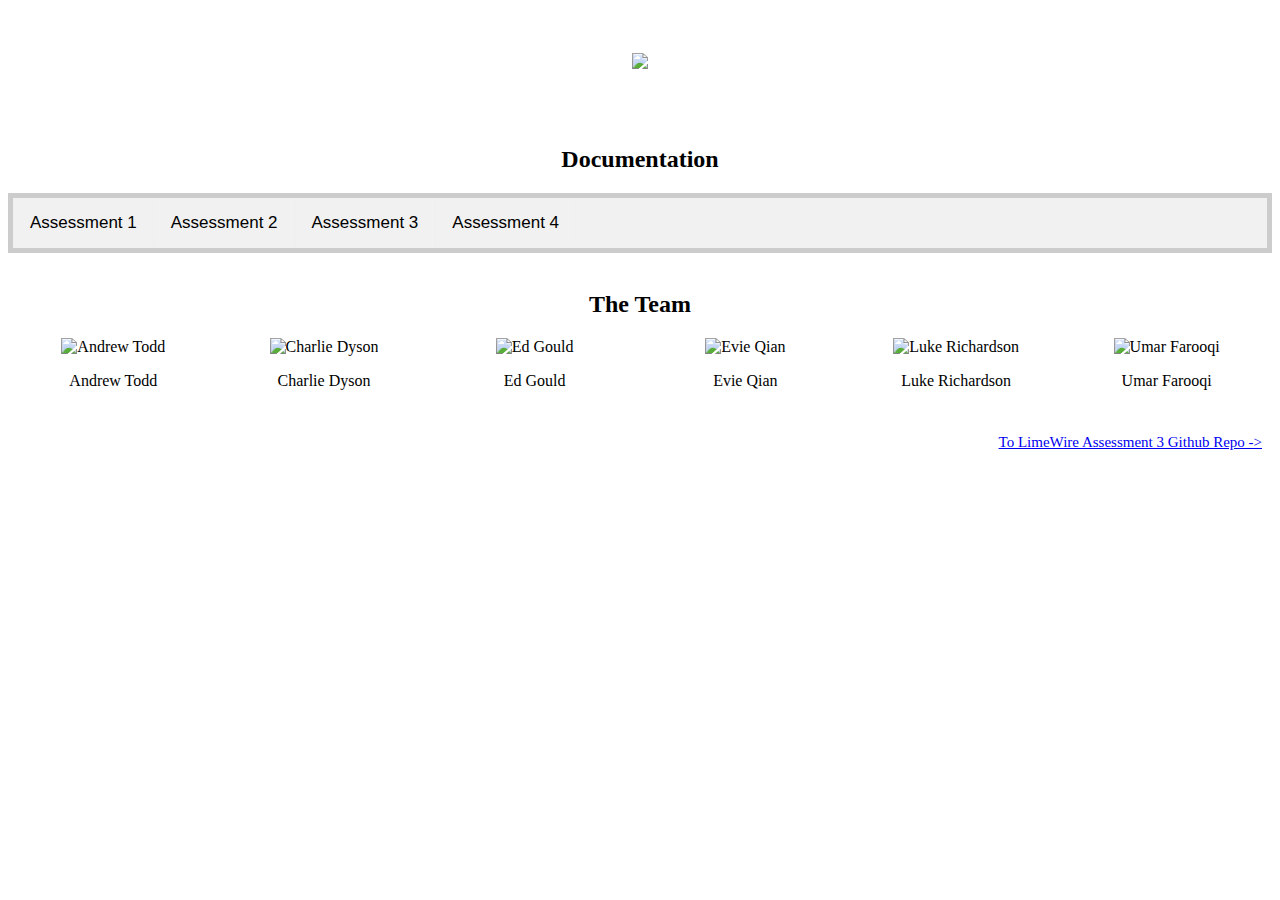
==== index.html @ 0f39951f "clustr maps" ====
<!DOCTYPE html>
<html>
<head>
	<title>LimeWire</title>
	
	<style>
	* {
		box-sizing: border-box;
	}
	
	body {
		font-family: Verdana;
		color: black;
		background-image: url("res/web-bg-light.jpg");
		background-size: 100% 100%;
		background-attachment: fixed;
	}
	
	/* Style of tab */
	.tab {
		overflow: hidden;
		border: 5px solid #ccc;
		background-color: #f1f1f1;
	}
	
	/* Style of buttons in tab */
	.tab button {
		background-color: inherit;
		float: left;
		border: 1px solid #f0f0f0;
		outline: none;
		cursor: pointer;
		padding: 14px 16px;
		transition: 0.3s;
		font-size: 17px;
		
	}
	
	/* Button activity when hovered over */
	.tab button:hover {
		background-color: #ddd;
	}

	/* Class for current active tab */
	.tab button.active {
		background-color: #ccc;
	}
	
	/* Style of tab content */
	.tabcontent {
		display: none;
		padding: 6px 12px;
		border-top: none;
		animation: fadeEffect 0.7s;
	}
	
	@keyframes fadeEffect {
		from {opacity: 0;}
		to {opacity: 1;}
	}
	
	.doc container {
		display: flex
		justify-content: center;
	}
	
	.flex-container {
		display: flex;
		justify-content: center;
	}
	
	.flex-container > div {
		margin: 100px
		padding: 30px;
		width: 100%;
	}

	h2 {
		font-family: Georgia;
		align: center;
	}
	
	h3 {
		font-family: Georgia;
		align: center;
	}
	
	h4 {
		font-family: Georgia;
		align: center;
	}
	
	header {
		padding: 30px;
		text-align: center;
		font-size: 35px;
		color: black;
	}

	mid { 
		float: middle;
		width: 100%;
		padding: 20px;
		text-align: center;
	}

	section:after {
		content: "";
		display: table;
		clear: both;
	}

	footer {
		padding: 10px;
		text-align: right;
		color: black;
		font-size: 15px;
	}

	@media (max-width: 600px) {
		member, member {
		width: 100%;
		height: auto;
		}
	}

	</style>
</head>

<body>
	<header>
		<img src="res/Full Logo Transparent.png">
	</header>
	
	<section>
		<mid>		
			<h2>Documentation</h2>
			
			<!-- Assessment Tabs -->
			<div class="tab">
				<button class="tablinks" onclick="openTab(event, 'assessment1')">Assessment 1</button>
				<button class="tablinks" onclick="openTab(event, 'assess2')">Assessment 2</button>
				<button class="tablinks" onclick="openTab(event, 'assess3')">Assessment 3</button>
				<button class="tablinks" onclick="openTab(event, 'assess4')">Assessment 4</button>
			</div>
			
			<!-- Assessment 1 Tab -->
			<div id="assessment1" class="tabcontent">
				<h3>Main Documents</h3>
				
				<div class="flex-container">
					<div>
						<a href="docs//assessment1/Req1.pdf" title="View the Requirements document as a PDF" target="_blank">
							<img src="res/file_icon.png" alt="Requirements" style="float:bottom;">
							<p>Requirements</p>
						</a>
					</div>
					
					<div>
						<a href="docs/assessment1/Arch1.pdf" title="View the Architecture document as a PDF" target="_blank">
							<img src="res/file_icon.png" alt="Architecture" style="float:bottom;">
							<p>Architecture</p>
						</a>
					</div>
					
					<div>
						<a href="docs/assessment1/Plan1.pdf" title="View the Method Selection & Planning document as a PDF" target="_blank">
							<img src="res/file_icon.png" alt="Method Selection & Planning" style="float:bottom;">
							<p>Method Selection & Planning</p>
						</a>
					</div>
					
					<div>
						<a href="docs/assessment1/Risk1.pdf" title="View the Risk Assessment & Mitigation document as a PDF" target="_blank">
							<img src="res/file_icon.png" alt="Risk Assessment & Mitigation" style="float:bottom;">
							<p>Risk Assessment & Mitigation</p>
						</a>
					</div>
				</div>
				
				<h3>Extra Documents</h3>
				<div class="flex-container">
					<div>
						<a href="docs/assessment1/Requirements Questionnaire.pdf" title="View the Requirements Questionnaire document as a PDF" target="_blank">
							<img src="res/file_icon2.png" alt="Requirements Questionnaire" style="float:bottom;">
							<p>Requirements Questionnaire</p>
						</a>
					</div>
					
					<div>
						<a href="docs/assessment1/UML Class Diagram 1.pdf" title="View the UML Class Diagram as a PDF" target="_blank">
							<img src="res/file_icon2.png" alt="UML Class Diagram" style="float:bottom;">
							<p>UML Class Diagram</p>
						</a>
					</div>
					
					<div>
						<a href="docs/assessment1/Gantt Chart 1.pdf" title="View the Gantt Chart as a PDF" target="_blank">
							<img src="res/file_icon2.png" alt="Gantt Chart" style="float:bottom;">
							<p>Gantt Chart</p>
						</a>
					</div>
				</div>	
			</div>
			
			<!-- Assessment 2 Tab -->
			<div id="assess2" class="tabcontent">
				<h3>Main Documents</h3>
				<div class="flex-container">
					<div>
						<a href="docs/assessment2/Arch2.pdf" title="View the Architecture Report as a PDF" target="_blank">
							<img src="res/file_icon.png" alt="Architecture Report" style="float:bottom;">
							<p>Architecture Report</p>
						</a>
					</div>
					
					<div>
						<a href="docs/assessment2/Impl2.pdf" title="View the Implementation Report as a PDF" target="_blank">
							<img src="res/file_icon.png" alt="Implementation Report" style="float:bottom;">
							<p>Implementation Report</p>
						</a>
					</div>

					<div>
						<a href="docs/assessment2/LimeWireGame.zip" title="Download the LimeWire game " target="_blank">
							<img src="res/jar_icon.png" alt="LimeWire Game" style="float:bottom;">
							<p>LimeWire Game</p>
						</a>
					</div>
					
					<div>
						<a href="docs/assessment2/Test2.pdf" title="View the Testing Report as a PDF" target="_blank">
							<img src="res/file_icon.png" alt="Testing Report" style="float:bottom;">
							<p>Testing Report</p>
						</a>
					</div>
					
					<div>
						<a href="docs/assessment2/Updates2.pdf" title="View the Assessment 1 Update Report as a PDF" target="_blank">
							<img src="res/file_icon.png" alt="Update Report" style="float:bottom;">
							<p>Assessment 1 Update Report</p>
						</a>
					</div>
				</div>
				
				<h3>Assessment 1 Updates</h3>
				<div class="flex-container">
					<div>
						<a href="docs/assessment2/Req2.pdf" title="View the updated Requirements document as a PDF" target="_blank">
							<img src="res/file_icon.png" alt="Requirements V2" style="float:bottom;">
							<p>Requirements V2</p>
						</a>
					</div>
				
					<div>
						<a href="docs/assessment2/Plan2.pdf" title="View the updated Method Selection & Planning document as a PDF" target="_blank">
							<img src="res/file_icon.png" alt="Method Selection & Planning V2" style="float:bottom;">
							<p>Method Selection & Planning V2</p>
						</a>
					</div>
					
					<div>
						<a href="docs/assessment2/Risk2.pdf" title="View the updated Risk Assessment & Mitigation document as a PDF" target="_blank">
							<img src="res/file_icon.png" alt="Risk Assessment & Mitigation V2" style="float:bottom;">
							<p>Risk Assessment & Mitigation V2</p>
						</a>
					</div>
				</div>
				
				<h3>Extra Documents</h3>
				<div class="flex-container">
					<div>
						<a href="docs/assessment2/LimeWireGameCode.zip" title="Download the LimeWire game source code" target="_blank">
							<img src="res/java_icon_t.png" alt="LimeWire Game Source" style="float:bottom;">
							<p>LimeWire Game Source Code</p>
						</a>
					</div>
					
					<div>
						<a href="docs/assessment2/BlackBoxTesting.pdf" title="View the Black Box Testing document as a PDF" target="_blank">
							<img src="res/file_icon2.png" alt="Black Box Testing" style="float:bottom;">
							<p>Black Box Testing Evidence</p>
						</a>
					</div>
					
					<div>
						<a href="docs/assessment2/WhiteBoxTesting.pdf" title="View the White Box Testing document as a PDF" target="_blank">
							<img src="res/file_icon2.png" alt="White Box Testing" style="float:bottom;">
							<p>White Box Testing Evidence</p>
						</a>
					</div>
					
					<div>
						<a href="docs/assessment2/unit_tests.zip" title="Download the unit tests as a ZIP file" target="_blank">
							<img src="res/file_icon2.png" alt="Unit Tests" style="float:bottom;">
							<p>Unit Test Scripts</p>
						</a>
					</div>
					
					<div>
						<a href="docs/assessment2/BugCorrection.pdf" title="View the Bug Correction document as a PDF" target="_blank">
							<img src="res/file_icon2.png" alt="Bug Correction" style="float:bottom;">
							<p>Bug Correction</p>
						</a>
					</div>
					
					<div>
						<a href="docs/assessment2/TraceabilityMatrix.pdf" title="View the Traceability Matrix document as a PDF" target="_blank">
							<img src="res/file_icon2.png" alt="Traceability Matrix" style="float:bottom;">
							<p>Traceability Matrix</p>
						</a>
					</div>
					
					<div>
						<a href="docs/assessment2/IntelliJ UML.pdf" title="View the UML Diagram as a PDF" target="_blank">
							<img src="res/file_icon2.png" alt="IntelliJ UML Diagram" style="float:bottom;">
							<p>IntelliJ UML Diagram</p>
						</a>
					</div>
					
					<div>
						<a href="docs/assessment2/User manual.pdf" title="View the User Manual as a PDF" target="_blank">
							<img src="res/file_icon2.png" alt="User Manual PDF" style="float:bottom;">
							<p>User Manual PDF</p>
						</a>
					</div>
					
					<div>
						<a href="docs/assessment2/User manual.docx" title="View the User Manual as a Word document" target="_blank">
							<img src="res/file_icon2.png" alt="User Manual DOCX" style="float:bottom;">
							<p>User Manual DOCX</p>
						</a>
					</div>
				</div>
			</div>
			
			<!-- Assessment 3 Tab -->
			<div id="assess3" class="tabcontent">
				<h3>Main Documents</h3>
				<div class="flex-container">
					<div>
						<a href="docs/assessment3/Change3.pdf" title="View the Change Report as a PDF" target="_blank">
							<img src="res/file_icon.png" alt="Change Report" style="float:bottom;">
							<p>Change Report</p>
						</a>
					</div>
					
					<div>
						<a href="docs/assessment3/Impl3.pdf" title="View the Implementation Report as a PDF" target="_blank">
							<img src="res/file_icon.png" alt="Implementation Report" style="float:bottom;">
							<p>Implementation Report</p>
						</a>
					</div>
					
					<div>
						<a href="docs/assessment3/Code3.zip" title="Download the LimeWire game source code as a ZIP" target="_blank">
							<img src="res/java_icon_t.png" alt="LimeWire Game Source Code" style="float:bottom;">
							<p>LimeWire Game Source Code</p>
						</a>
					</div>
					
					<div>
						<a href="docs/assessment3/York-Pirates_with_tests.zip" title="Download the LimeWire game source code with unit tests" target="_blank">
							<img src="res/java_icon_t.png" alt="LimeWire Game Source Code" style="float:bottom;">
							<p>LimeWire Game Source Code with unit tests</p>
						</a>
					</div>
				</div>
				
				<h3>Extra Documents</h3>
				<div class="flex-container">
					<div>
						<a href="docs/assessment3/BlackBox3.pdf" title="View the Black Box Testing Evidence as a PDF" target="_blank">
							<img src="res/file_icon2.png" alt="Black Box Test Evidence" style="float:bottom;">
							<p>Black Box Testing Evidence</p>
						</a>
					</div>
					
					<div>
						<a href="docs/assessment3/ChangeLog.pdf" title="View the Change Log as a PDF" target="_blank">
							<img src="res/file_icon2.png" alt="Change Log" style="float:bottom;">
							<p>Change Log</p>
						</a>
					</div>
					
					<div>
						<a href="docs/assessment3/FunctionalityUpdates.pdf" title="View the Functionalty Updates document as a PDF" target="_blank">
							<img src="res/file_icon2.png" alt="Functionality Updates" style="float:bottom">
							<p>Functionality Updates</p>
						</a>
					</div>
					
					<div>
						<a href="docs/assessment3/Jorvik Pirates.jar" title="Download the LimeWire game as a an executable JAR" target="_blank">
							<img src="res/jar_icon.png" alt="LimeWire Game" style="float:bottom">
							<p>LimeWire Game Executable</p>
						</a>
					</div>
					
					<div>
						<a href="docs/assessment3/ProjectRank.pdf" title="View the Project Rank document as a PDF" target="_blank">
							<img src="res/file_icon2.png" alt="Project Rank" style="float:bottom">
							<p>Project Rank</p>
						</a>
					</div>
					
					<div>
						<a href="docs/assessment3/Tests3.pdf" title="View the Testing Updates document as a PDF" target="_blank">
							<img src="res/file_icon2.png" alt="Testing Updates" style="float:bottom">
							<p>Testing Updates</p>
						</a>
					</div>
					
					<div>
						<a href="docs/assessment3/unit_tests3.zip" title="Download the Unit Test Source files as a ZIP" target="_blank">
							<img src="res/file_icon2.png" alt="Unit Tests" style="float:bottom">
							<p>Unit Tests</p>
						</a>
					</div>
					
					<div>
						<a href="docs/assessment3/UpdatedPlan3.pdf" title="View the Updated Planning document as a PDF" target="_blank">
							<img src="res/file_icon2.png" alt="Updated Planning" style="float:bottom">
							<p>Updated Planning</p>
						</a>
					</div>
					
					<div>
						<a href="docs/assessment3/UpdatedReq3.pdf" title="View the Updated Requirements document as a PDF" target="_blank">
							<img src="res/file_icon2.png" alt="Updated Requirements" style="float:bottom">
							<p>Updated Requirements</p>
						</a>
					</div>
					
					<div>
						<a href="docs/assessment3/UserManual.pdf" title="View the User Manual as a PDF" target="_blank">
							<img src="res/file_icon2.png" alt="User Manual PDF" style="float:bottom">
							<p>User Manual PDF</p>
						</a>
					</div>
					
					<div>
						<a href="docs/assessment3/UserManualEditable.docx" title="View the User Manual as a DOCX" target="_blank">
							<img src="res/file_icon2.png" alt="User Manual DOCX" style="float:bottom">
							<p>User Manual DOCX</p>
						</a>
					</div>
				</div>
			
				<div class="flex-container">
					<div>
						<a href="docs/assessment3/UMLYorkPirates.png" title="View the UML diagram for all classes as a PNG" target="_blank">
							<img src="res/file_icon2.png" alt="Full UML" style="float:bottom;">
							<p>Full UML Diagram</p>
						</a>
					</div>
				
					<div>
						<a href="docs/assessment3/UMLRelationship.png" title="View the Relational UML diagram as a PNG" target="_blank">
							<img src="res/file_icon2.png" alt="Relationship UML" style="float:bottom;">
							<p>Class Relations UML</p>
						</a>
					</div>
					
					<div>
						<a href="docs/assessment3/UMLBase.png" title="View the UML diagram for Base Classes as a PNG" target="_blank">
							<img src="res/file_icon2.png" alt="Base UML" style="float:bottom;">
							<p>Base Classes UML</p>
						</a>
					</div>
					
					<div>
						<a href="docs/assessment3/UMLCombat.png" title="View the UML diagram for Combat Classes as a PNG" target="_blank">
							<img src="res/file_icon2.png" alt="Combat UML" style="float:bottom;">
							<p>Combat Classes UML</p>
						</a>
					</div>
					
					<div>
						<a href="docs/assessment3/UMLMinigame.png" title="View the UML diagram for Mini-game Classes as a PNG" target="_blank">
							<img src="res/file_icon2.png" alt="Mini-game UML" style="float:bottom;">
							<p>Mini-game Classes UML</p>
						</a>
					</div>
					
					<div>
						<a href="docs/assessment3/UMLScreen.png" title="View the UML diagram for Screen Classes as a PNG" target="_blank">
							<img src="res/file_icon2.png" alt="Screen UML" style="float:bottom;">
							<p>Screen Classes UML</p>
						</a>
					</div>
				</div>
			</div>
			
			<div id="assess4" class="tabcontent">
				<p>Due 1st May 2019</p>
			</div>
		</mid>
		
		<mid>
			<h2>The Team</h2>
			
			<div class="flex-container">
				<div>
					<img src="https://avatars3.githubusercontent.com/u/44088108?s=460&v=4" alt="Andrew Todd" style="float:bottom;width:100px;height:100px;">
					<p>Andrew Todd</p>
				</div>
				
				<div>
					<img src="https://avatars1.githubusercontent.com/u/44088789?s=150&v=4" alt="Charlie Dyson" style="float:bottom;width:100px;height:100px;">
					<p>Charlie Dyson</p>
				</div>
				
				<div>
					<img src="https://avatars0.githubusercontent.com/u/44088095?s=460&v=4" alt="Ed Gould" style="float:bottom;width:100px;height:100px;">
					<p>Ed Gould</p>
				</div>
				
				<div>
					<img src="https://avatars3.githubusercontent.com/u/44088279?s=150&v=4" alt="Evie Qian" style="float:bottom;width:100px;height:100px;">
					<p>Evie Qian</p>
				</div>
				
				<div>
					<img src="https://avatars2.githubusercontent.com/u/44088540?s=150&v=4" alt="Luke Richardson" style="float:bottom;width:100px;height:100px;">
					<p>Luke Richardson</p>
				</div>
				
				<div>
					<img src="https://avatars3.githubusercontent.com/u/16337425?s=150&v=4" alt="Umar Farooqi" style="float:bottom;width:100px;height:100px;">
					<p>Umar Farooqi</p>
				</div>
			</div>
		</mid>
	</section>
	
	<footer>
		<!--<a href="https://github.com/Ed-Gould/LimeWire-SEPR" title="LimeWire GitHub Repository Assessment 1 & 2" target="_blank">To LimeWire Assessment 1 & 2 Github Repo -></a>-->
		<a href="https://github.com/Ed-Gould/limewire-a3" title="LimeWire GitHub Repository Assessment 3" target="_blank">To LimeWire Assessment 3 Github Repo -></a>
	</footer>
	
	<script>
	function openTab(evt, num) {
		var i, tabcontent, tablinks;
		
		// Get all elements with class="tabcontents" and hide them
		tabcontent = document.getElementsByClassName("tabcontent");
		for (i = 0; i < tabcontent.length; i++) {
			tabcontent[i].style.display = "none";
		}
		
		// Get all elements with class="tablinks" and remove the class "active"
		tablinks = document.getElementsByClassName("tablinks");
		for (i = 0; i < tablinks.length; i++) {
			tablinks[i].className = tablinks[i].className.replace(" active", "");
		}
		
		// Show current tab, and add an "active" class to button that opened the tab
		document.getElementById(num).style.display = "block";
		evt.currentTarget.className += " active";
	}
	</script>
	<script type="text/javascript" id="clustrmaps" src="//cdn.clustrmaps.com/map_v2.js?d=2nkJtKxAsg6Ygmq7HEmFijO-isNXtTHozLtTzLDFaDA&cl=ffffff&w=a"></script>
</body>
</html>
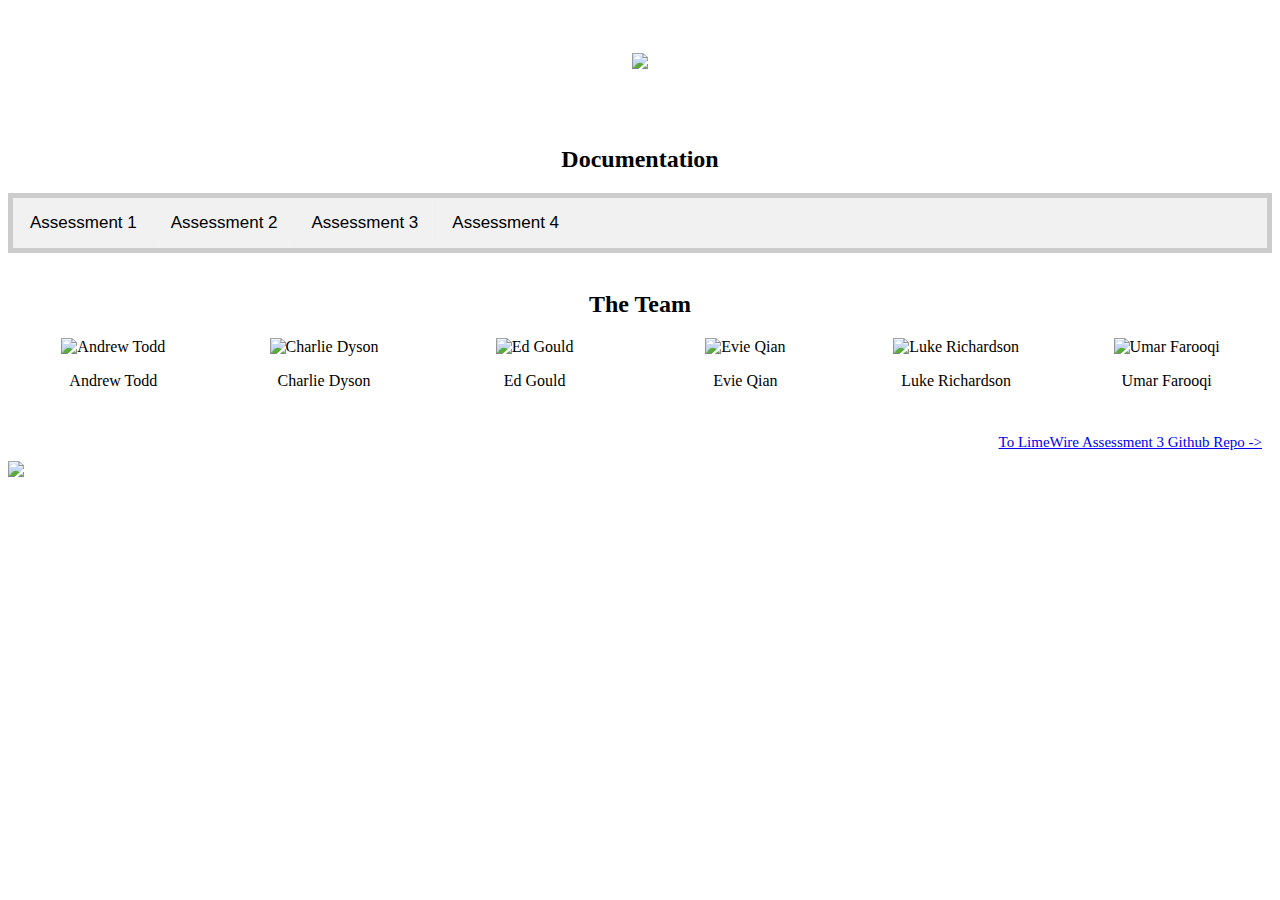
==== commit ce2fb2f2: "try different widget code" ====
--- a/index.html
+++ b/index.html
@@ -560,6 +560,7 @@
 		evt.currentTarget.className += " active";
 	}
 	</script>
-	<script type="text/javascript" id="clustrmaps" src="//cdn.clustrmaps.com/map_v2.js?d=2nkJtKxAsg6Ygmq7HEmFijO-isNXtTHozLtTzLDFaDA&cl=ffffff&w=a"></script>
+	<a href="https://clustrmaps.com/site/1aozz"  title="Visit tracker"><img src="//www.clustrmaps.com/map_v2.png?d=2nkJtKxAsg6Ygmq7HEmFijO-isNXtTHozLtTzLDFaDA&cl=ffffff" /></a>
+	<!--https://clustrmaps.com/site/1aozz for pageview stats-->
 </body>
 </html>
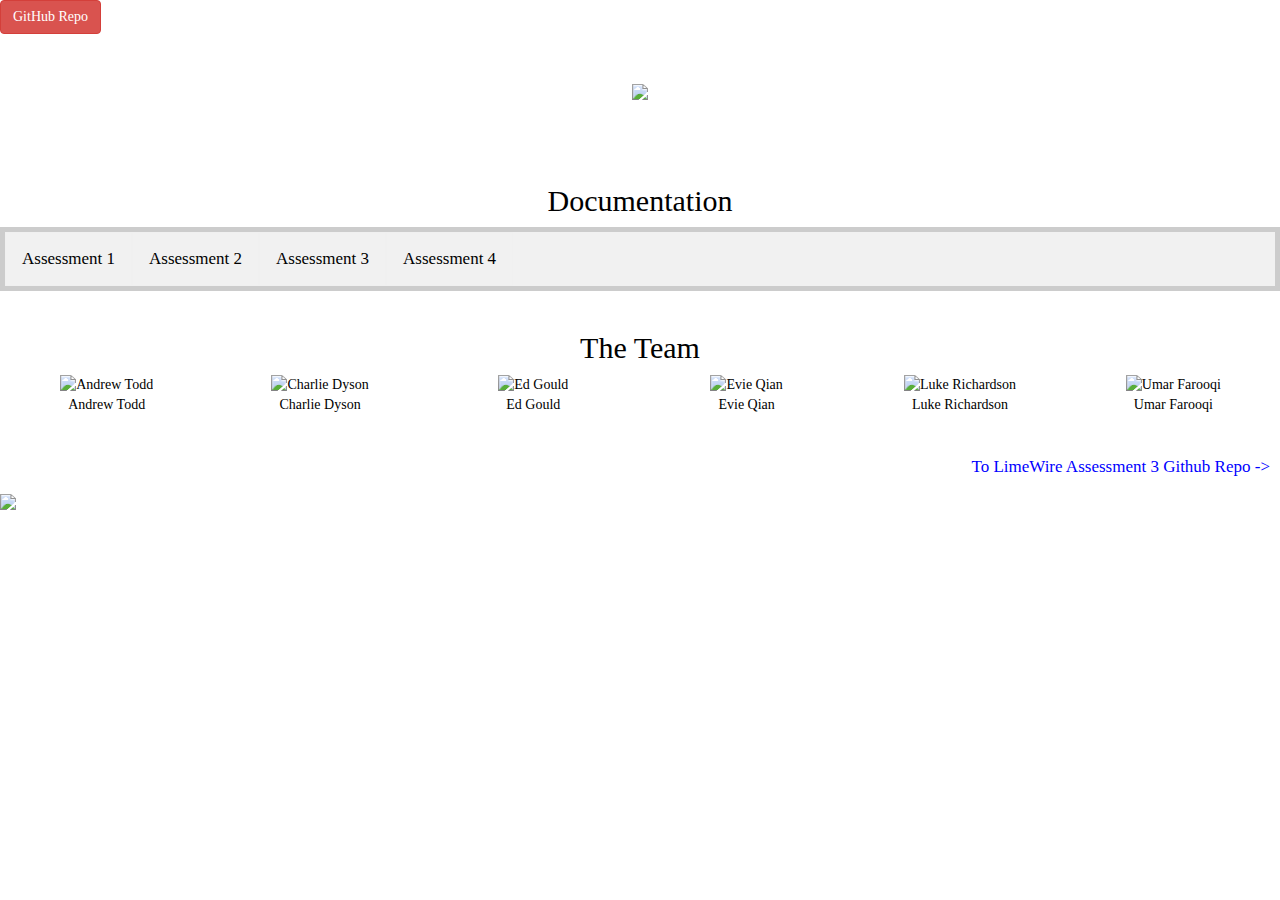
==== commit 32e5bfb7: "Add bootstrap button" ====
--- a/index.html
+++ b/index.html
@@ -2,132 +2,13 @@
 <html>
 <head>
 	<title>LimeWire</title>
-	
-	<style>
-	* {
-		box-sizing: border-box;
-	}
-	
-	body {
-		font-family: Verdana;
-		color: black;
-		background-image: url("res/web-bg-light.jpg");
-		background-size: 100% 100%;
-		background-attachment: fixed;
-	}
-	
-	/* Style of tab */
-	.tab {
-		overflow: hidden;
-		border: 5px solid #ccc;
-		background-color: #f1f1f1;
-	}
-	
-	/* Style of buttons in tab */
-	.tab button {
-		background-color: inherit;
-		float: left;
-		border: 1px solid #f0f0f0;
-		outline: none;
-		cursor: pointer;
-		padding: 14px 16px;
-		transition: 0.3s;
-		font-size: 17px;
-		
-	}
-	
-	/* Button activity when hovered over */
-	.tab button:hover {
-		background-color: #ddd;
-	}
-
-	/* Class for current active tab */
-	.tab button.active {
-		background-color: #ccc;
-	}
-	
-	/* Style of tab content */
-	.tabcontent {
-		display: none;
-		padding: 6px 12px;
-		border-top: none;
-		animation: fadeEffect 0.7s;
-	}
-	
-	@keyframes fadeEffect {
-		from {opacity: 0;}
-		to {opacity: 1;}
-	}
-	
-	.doc container {
-		display: flex
-		justify-content: center;
-	}
-	
-	.flex-container {
-		display: flex;
-		justify-content: center;
-	}
-	
-	.flex-container > div {
-		margin: 100px
-		padding: 30px;
-		width: 100%;
-	}
-
-	h2 {
-		font-family: Georgia;
-		align: center;
-	}
-	
-	h3 {
-		font-family: Georgia;
-		align: center;
-	}
-	
-	h4 {
-		font-family: Georgia;
-		align: center;
-	}
-	
-	header {
-		padding: 30px;
-		text-align: center;
-		font-size: 35px;
-		color: black;
-	}
-
-	mid { 
-		float: middle;
-		width: 100%;
-		padding: 20px;
-		text-align: center;
-	}
-
-	section:after {
-		content: "";
-		display: table;
-		clear: both;
-	}
-
-	footer {
-		padding: 10px;
-		text-align: right;
-		color: black;
-		font-size: 15px;
-	}
-
-	@media (max-width: 600px) {
-		member, member {
-		width: 100%;
-		height: auto;
-		}
-	}
-
-	</style>
+	<link rel="stylesheet" href="https://maxcdn.bootstrapcdn.com/bootstrap/3.4.0/css/bootstrap.min.css">
+	<link rel="stylesheet" href="styles.css">
 </head>
 
 <body>
+	<a href="https://github.com/Ed-Gould/limewireA4"><button id="gitRepo" type="button" class="btn btn-danger">GitHub Repo</button></a>
+	
 	<header>
 		<img src="res/Full Logo Transparent.png">
 	</header>
--- a/styles.css
+++ b/styles.css
@@ -0,0 +1,141 @@
+* {
+		box-sizing: border-box;
+	}
+	
+	body {
+		font-family: Verdana;
+		color: black;
+		background-image: url("res/web-bg-light.jpg");
+		background-size: 100% 100%;
+		background-attachment: fixed;
+	}
+	
+	/* Style of tab */
+	.tab {
+		overflow: hidden;
+		border: 5px solid #ccc;
+		background-color: #f1f1f1;
+	}
+	
+	/* Style of buttons in tab */
+	.tab button {
+		background-color: inherit;
+		float: left;
+		border: 1px solid #f0f0f0;
+		outline: none;
+		cursor: pointer;
+		padding: 14px 16px;
+		transition: 0.3s;
+		font-size: 17px;
+		
+	}
+	
+	/* Button activity when hovered over */
+	.tab button:hover {
+		background-color: #ddd;
+	}
+
+	/* Class for current active tab */
+	.tab button.active {
+		background-color: #ccc;
+	}
+	
+	/* Style of tab content */
+	.tabcontent {
+		display: none;
+		padding: 6px 12px;
+		border-top: none;
+		animation: fadeEffect 0.7s;
+	}
+	
+	@keyframes fadeEffect {
+		from {opacity: 0;}
+		to {opacity: 1;}
+	}
+	
+	.doc container {
+		display: flex
+		justify-content: center;
+	}
+	
+	.flex-container {
+		display: flex;
+		justify-content: center;
+	}
+	
+	.flex-container > div {
+		margin: 100px
+		padding: 30px;
+		width: 100%;
+	}
+
+	h2 {
+		font-family: Georgia;
+		align: center;
+	}
+	
+	h3 {
+		font-family: Georgia;
+		align: center;
+	}
+	
+	h4 {
+		font-family: Georgia;
+		align: center;
+	}
+	
+	header {
+		padding: 30px;
+		text-align: center;
+		font-size: 35px;
+		color: black;
+	}
+
+	mid { 
+		float: middle;
+		width: 100%;
+		padding: 20px;
+		text-align: center;
+	}
+
+	section:after {
+		content: "";
+		display: table;
+		clear: both;
+	}
+
+	footer {
+		padding: 10px;
+		text-align: right;
+		color: black;
+		font-size: 15px;
+	}
+	
+	a {
+		font-size: 17px;
+	}
+	
+	/* unvisited link */
+	a:link {
+		color: blue;
+	}
+	
+	a:visited {
+		color: purple;
+	}
+	
+	a:hover {
+		color: dark blue;
+	}
+	
+	/* link that is selected */
+	a:active {
+		color: green;
+	}
+
+	@media (max-width: 600px) {
+		member, member {
+		width: 100%;
+		height: auto;
+		}
+	}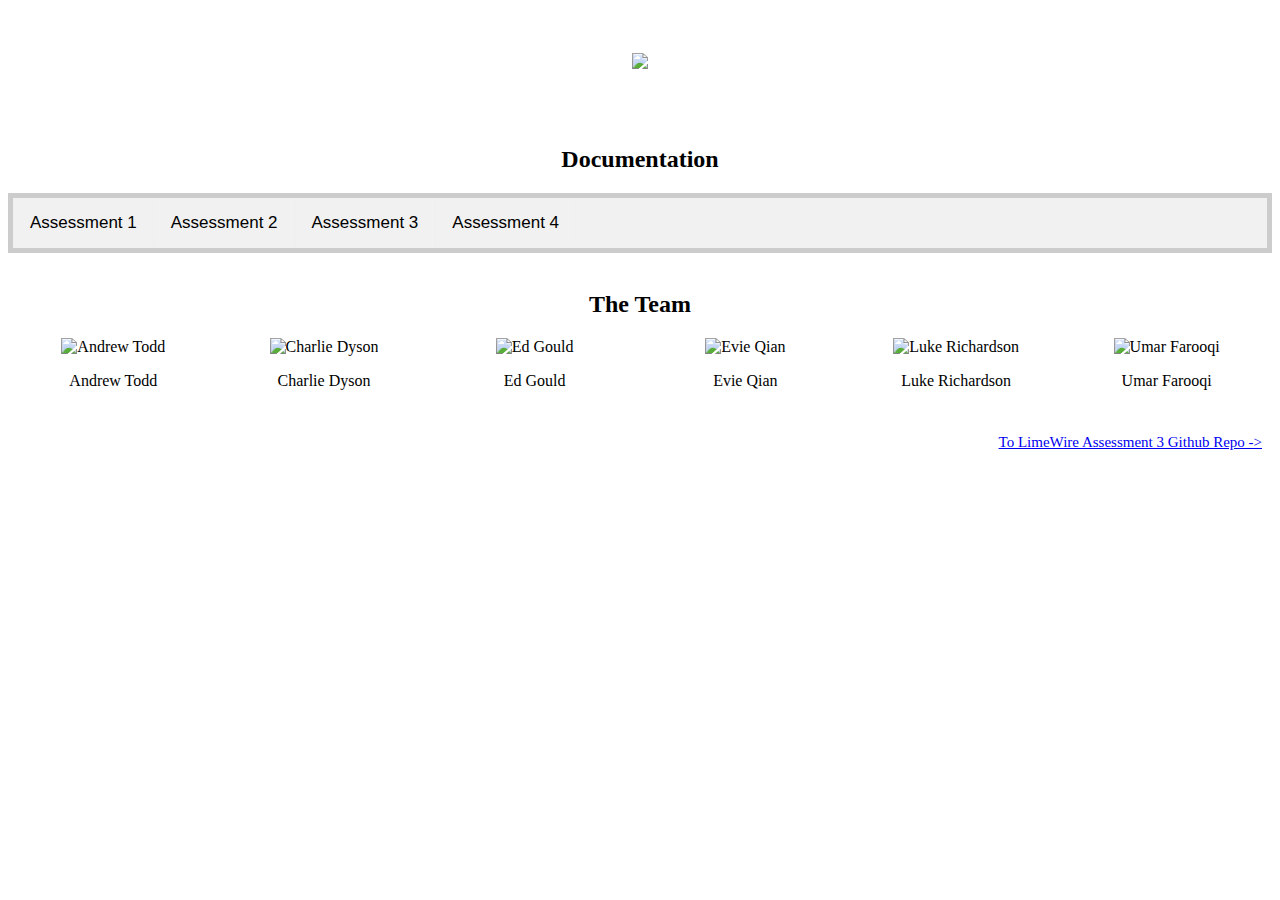
==== commit d69f371b: "Final Upload hopefully" ====
--- a/index.html
+++ b/index.html
@@ -2,13 +2,132 @@
 <html>
 <head>
 	<title>LimeWire</title>
-	<link rel="stylesheet" href="https://maxcdn.bootstrapcdn.com/bootstrap/3.4.0/css/bootstrap.min.css">
-	<link rel="stylesheet" href="styles.css">
+	
+	<style>
+	* {
+		box-sizing: border-box;
+	}
+	
+	body {
+		font-family: Verdana;
+		color: black;
+		background-image: url("res/web-bg-light.jpg");
+		background-size: 100% 100%;
+		background-attachment: fixed;
+	}
+	
+	/* Style of tab */
+	.tab {
+		overflow: hidden;
+		border: 5px solid #ccc;
+		background-color: #f1f1f1;
+	}
+	
+	/* Style of buttons in tab */
+	.tab button {
+		background-color: inherit;
+		float: left;
+		border: 1px solid #f0f0f0;
+		outline: none;
+		cursor: pointer;
+		padding: 14px 16px;
+		transition: 0.3s;
+		font-size: 17px;
+		
+	}
+	
+	/* Button activity when hovered over */
+	.tab button:hover {
+		background-color: #ddd;
+	}
+
+	/* Class for current active tab */
+	.tab button.active {
+		background-color: #ccc;
+	}
+	
+	/* Style of tab content */
+	.tabcontent {
+		display: none;
+		padding: 6px 12px;
+		border-top: none;
+		animation: fadeEffect 0.7s;
+	}
+	
+	@keyframes fadeEffect {
+		from {opacity: 0;}
+		to {opacity: 1;}
+	}
+	
+	.doc container {
+		display: flex
+		justify-content: center;
+	}
+	
+	.flex-container {
+		display: flex;
+		justify-content: center;
+	}
+	
+	.flex-container > div {
+		margin: 100px
+		padding: 30px;
+		width: 100%;
+	}
+
+	h2 {
+		font-family: Georgia;
+		align: center;
+	}
+	
+	h3 {
+		font-family: Georgia;
+		align: center;
+	}
+	
+	h4 {
+		font-family: Georgia;
+		align: center;
+	}
+	
+	header {
+		padding: 30px;
+		text-align: center;
+		font-size: 35px;
+		color: black;
+	}
+
+	mid { 
+		float: middle;
+		width: 100%;
+		padding: 20px;
+		text-align: center;
+	}
+
+	section:after {
+		content: "";
+		display: table;
+		clear: both;
+	}
+
+	footer {
+		padding: 10px;
+		text-align: right;
+		color: black;
+		font-size: 15px;
+	}
+
+	@media (max-width: 600px) {
+		member, member {
+		width: 100%;
+		height: auto;
+		}
+	}
+
+	</style>
 </head>
 
 <body>
-	<a href="https://github.com/Ed-Gould/limewireA4"><button id="gitRepo" type="button" class="btn btn-danger">GitHub Repo</button></a>
-	
 	<header>
 		<img src="res/Full Logo Transparent.png">
 	</header>
@@ -372,9 +491,112 @@
 					</div>
 				</div>
 			</div>
-			
+
+			<!-- Assessment 4 Tab -->
 			<div id="assess4" class="tabcontent">
-				<p>Due 1st May 2019</p>
+				<h3>Main Documents</h3>
+				<div class="flex-container">
+					<div>
+						<a href="docs/assessment4/ET4.pdf" title="View the Evaluation and Testing Report as a PDF" target="_blank">
+							<img src="res/file_icon.png" alt="ET4" style="float:bottom;">
+							<p>Evaluation and Testing Report</p>
+						</a>
+					</div>
+
+					<div>
+						<a href="docs/assessment4/Impl4.pdf" title="View the Implementation Report as a PDF" target="_blank">
+							<img src="res/file_icon.png" alt="Impl4" style="float:bottom;">
+							<p>Implementation Report</p>
+						</a>
+					</div>
+
+					<div>
+						<a href="docs/assessment4/Jorvik-Pirates.zip" title="Download the game source as a ZIP" target="_blank">
+							<img src="res/java_icon_t.png" alt="SourceCode" style="float:bottom;">
+							<p>LimeWire Game Source Code</p>
+						</a>
+					</div>
+
+					<div>
+						<a href="docs/assessment4/Review4.pdf" title="View the Project Review Report as a PDF" target="_blank">
+							<img src="res/file_icon.png" alt="Review4" style="float:bottom;">
+							<p>Project Review Report</p>
+						</a>
+					</div>
+				</div>
+
+				<h3>Extra Documents</h3>
+				<div class="flex-container">
+					<div>
+						<a href="docs/assessment4/BlackBox4.pdf" title="View the Black Box Tests as a PDF" target="_blank">
+							<img src="res/file_icon2.png" alt="BlackBox4" style="float:bottom;">
+							<p>Black Box Tests</p>
+						</a>
+					</div>
+
+					<div>
+						<a href="docs/assessment4/ChangeLog4.pdf" title="View the Change Log as a PDF" target="_blank">
+							<img src="res/file_icon2.png" alt="ChangeLog4" style="float:bottom;">
+							<p>Change Log</p>
+						</a>
+					</div>
+
+					<div>
+						<a href="docs/assessment4/LimeWireGame.jar" title="Download the LimeWire Game as a JAR" target="_blank">
+							<img src="res/jar_icon.png" alt="LimeWireGame" style="float:bottom;">
+							<p>LimeWire Game JAR</p>
+						</a>
+					</div>
+
+					<div>
+						<a href="docs/assessment4/Questionnaire.pdf" title="View the Questionnaire as a PDF" target="_blank">
+							<img src="res/file_icon2.png" alt="Questionnaire" style="float:bottom;">
+							<p>Final Game Questionnaire</p>
+						</a>
+					</div>
+
+					<div>
+						<a href="docs/assessment4/QuestionnaireResults.pdf.pdf" title="View the Questionnaire Results as a PDF" target="_blank">
+							<img src="res/file_icon2.png" alt="QuestRes" style="float:bottom;">
+							<p>Questionnaire Results</p>
+						</a>
+					</div>
+
+					<div>
+						<a href="docs/assessment4/UnitTestScripts.zip" title="Download the Unit Test scripts as a ZIP" target="_blank">
+							<img src="res/file_icon2.png" alt="testScripts" style="float:bottom;">
+							<p>Unit Test Scripts</p>
+						</a>
+					</div>
+
+					<div>
+						<a href="docs/assessment4/UnitTestTable.pdf" title="View the Unit Test Table as a PDF" target="_blank">
+							<img src="res/file_icon2.png" alt="testTable" style="float:bottom;">
+							<p>Unit Test Results Table</p>
+						</a>
+					</div>
+
+					<div>
+						<a href="docs/assessment4/UpdatedReq4.pdf" title="View the Updated Requirements as a PDF" target="_blank">
+							<img src="res/file_icon2.png" alt="UpdatedReq4" style="float:bottom;">
+							<p>Updated Requirements</p>
+						</a>
+					</div>
+
+					<div>
+						<a href="docs/assessment4/YP_Manual.pdf" title="View the User Manual as a PDF" target="_blank">
+							<img src="res/file_icon2.png" alt="manualPDF" style="float:bottom;">
+							<p>User Manual PDF</p>
+						</a>
+					</div>
+
+					<div>
+						<a href="docs/assessment4/YP_Manual_Editable.docx" title="View the User Manual as a DOCX" target="_blank">
+							<img src="res/file_icon2.png" alt="manualDOCX" style="float:bottom;">
+							<p>User Manual PDF</p>
+						</a>
+					</div>
+				</div>
 			</div>
 		</mid>
 		
@@ -441,7 +663,7 @@
 		evt.currentTarget.className += " active";
 	}
 	</script>
-	<a href="https://clustrmaps.com/site/1aozz"  title="Visit tracker"><img src="//www.clustrmaps.com/map_v2.png?d=2nkJtKxAsg6Ygmq7HEmFijO-isNXtTHozLtTzLDFaDA&cl=ffffff" /></a>
+	<script type="text/javascript" id="clustrmaps" src="//cdn.clustrmaps.com/map_v2.js?d=2nkJtKxAsg6Ygmq7HEmFijO-isNXtTHozLtTzLDFaDA&cl=ffffff&w=a"></script>
 	<!--https://clustrmaps.com/site/1aozz for pageview stats-->
 </body>
 </html>
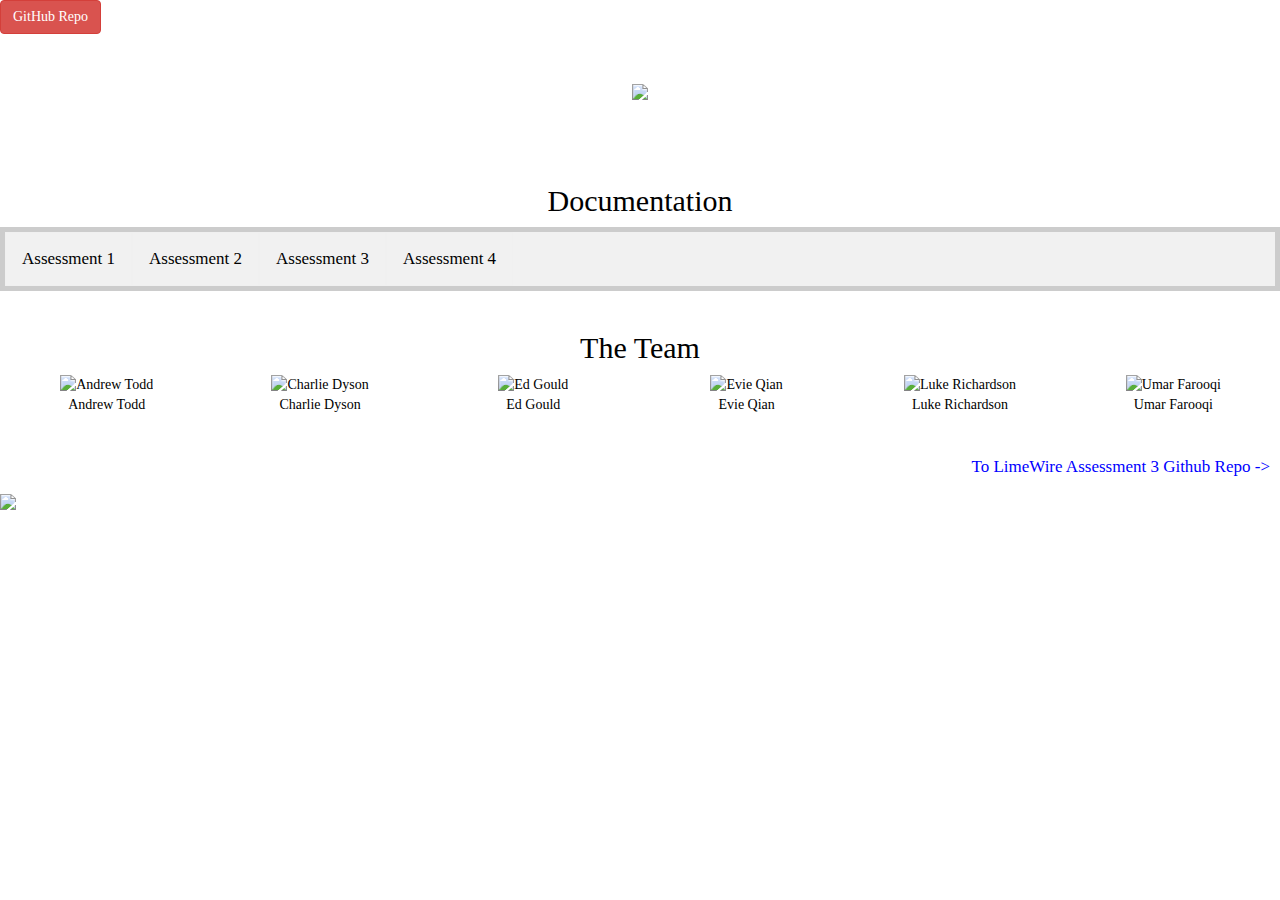
==== commit eb51482e: "Merge branch 'gh-pages' of https://github.com/Skoomar/LimeWire-SEPR into gh-pages" ====
--- a/index.html
+++ b/index.html
@@ -2,132 +2,13 @@
 <html>
 <head>
 	<title>LimeWire</title>
+	<link rel="stylesheet" href="https://maxcdn.bootstrapcdn.com/bootstrap/3.4.0/css/bootstrap.min.css">
+	<link rel="stylesheet" href="styles.css">
+</head>
+
+<body>
+	<a href="https://github.com/Ed-Gould/limewireA4"><button id="gitRepo" type="button" class="btn btn-danger">GitHub Repo</button></a>
 	
-	<style>
-	* {
-		box-sizing: border-box;
-	}
-	
-	body {
-		font-family: Verdana;
-		color: black;
-		background-image: url("res/web-bg-light.jpg");
-		background-size: 100% 100%;
-		background-attachment: fixed;
-	}
-	
-	/* Style of tab */
-	.tab {
-		overflow: hidden;
-		border: 5px solid #ccc;
-		background-color: #f1f1f1;
-	}
-	
-	/* Style of buttons in tab */
-	.tab button {
-		background-color: inherit;
-		float: left;
-		border: 1px solid #f0f0f0;
-		outline: none;
-		cursor: pointer;
-		padding: 14px 16px;
-		transition: 0.3s;
-		font-size: 17px;
-		
-	}
-	
-	/* Button activity when hovered over */
-	.tab button:hover {
-		background-color: #ddd;
-	}
-
-	/* Class for current active tab */
-	.tab button.active {
-		background-color: #ccc;
-	}
-	
-	/* Style of tab content */
-	.tabcontent {
-		display: none;
-		padding: 6px 12px;
-		border-top: none;
-		animation: fadeEffect 0.7s;
-	}
-	
-	@keyframes fadeEffect {
-		from {opacity: 0;}
-		to {opacity: 1;}
-	}
-	
-	.doc container {
-		display: flex
-		justify-content: center;
-	}
-	
-	.flex-container {
-		display: flex;
-		justify-content: center;
-	}
-	
-	.flex-container > div {
-		margin: 100px
-		padding: 30px;
-		width: 100%;
-	}
-
-	h2 {
-		font-family: Georgia;
-		align: center;
-	}
-	
-	h3 {
-		font-family: Georgia;
-		align: center;
-	}
-	
-	h4 {
-		font-family: Georgia;
-		align: center;
-	}
-	
-	header {
-		padding: 30px;
-		text-align: center;
-		font-size: 35px;
-		color: black;
-	}
-
-	mid { 
-		float: middle;
-		width: 100%;
-		padding: 20px;
-		text-align: center;
-	}
-
-	section:after {
-		content: "";
-		display: table;
-		clear: both;
-	}
-
-	footer {
-		padding: 10px;
-		text-align: right;
-		color: black;
-		font-size: 15px;
-	}
-
-	@media (max-width: 600px) {
-		member, member {
-		width: 100%;
-		height: auto;
-		}
-	}
-
-	</style>
-</head>
-
-<body>
 	<header>
 		<img src="res/Full Logo Transparent.png">
 	</header>
@@ -663,7 +544,7 @@
 		evt.currentTarget.className += " active";
 	}
 	</script>
-	<script type="text/javascript" id="clustrmaps" src="//cdn.clustrmaps.com/map_v2.js?d=2nkJtKxAsg6Ygmq7HEmFijO-isNXtTHozLtTzLDFaDA&cl=ffffff&w=a"></script>
+	<a href="https://clustrmaps.com/site/1aozz"  title="Visit tracker"><img src="//www.clustrmaps.com/map_v2.png?d=2nkJtKxAsg6Ygmq7HEmFijO-isNXtTHozLtTzLDFaDA&cl=ffffff" /></a>
 	<!--https://clustrmaps.com/site/1aozz for pageview stats-->
 </body>
 </html>
--- a/styles.css
+++ b/styles.css
@@ -0,0 +1,141 @@
+* {
+		box-sizing: border-box;
+	}
+	
+	body {
+		font-family: Verdana;
+		color: black;
+		background-image: url("res/web-bg-light.jpg");
+		background-size: 100% 100%;
+		background-attachment: fixed;
+	}
+	
+	/* Style of tab */
+	.tab {
+		overflow: hidden;
+		border: 5px solid #ccc;
+		background-color: #f1f1f1;
+	}
+	
+	/* Style of buttons in tab */
+	.tab button {
+		background-color: inherit;
+		float: left;
+		border: 1px solid #f0f0f0;
+		outline: none;
+		cursor: pointer;
+		padding: 14px 16px;
+		transition: 0.3s;
+		font-size: 17px;
+		
+	}
+	
+	/* Button activity when hovered over */
+	.tab button:hover {
+		background-color: #ddd;
+	}
+
+	/* Class for current active tab */
+	.tab button.active {
+		background-color: #ccc;
+	}
+	
+	/* Style of tab content */
+	.tabcontent {
+		display: none;
+		padding: 6px 12px;
+		border-top: none;
+		animation: fadeEffect 0.7s;
+	}
+	
+	@keyframes fadeEffect {
+		from {opacity: 0;}
+		to {opacity: 1;}
+	}
+	
+	.doc container {
+		display: flex
+		justify-content: center;
+	}
+	
+	.flex-container {
+		display: flex;
+		justify-content: center;
+	}
+	
+	.flex-container > div {
+		margin: 100px
+		padding: 30px;
+		width: 100%;
+	}
+
+	h2 {
+		font-family: Georgia;
+		align: center;
+	}
+	
+	h3 {
+		font-family: Georgia;
+		align: center;
+	}
+	
+	h4 {
+		font-family: Georgia;
+		align: center;
+	}
+	
+	header {
+		padding: 30px;
+		text-align: center;
+		font-size: 35px;
+		color: black;
+	}
+
+	mid { 
+		float: middle;
+		width: 100%;
+		padding: 20px;
+		text-align: center;
+	}
+
+	section:after {
+		content: "";
+		display: table;
+		clear: both;
+	}
+
+	footer {
+		padding: 10px;
+		text-align: right;
+		color: black;
+		font-size: 15px;
+	}
+	
+	a {
+		font-size: 17px;
+	}
+	
+	/* unvisited link */
+	a:link {
+		color: blue;
+	}
+	
+	a:visited {
+		color: purple;
+	}
+	
+	a:hover {
+		color: dark blue;
+	}
+	
+	/* link that is selected */
+	a:active {
+		color: green;
+	}
+
+	@media (max-width: 600px) {
+		member, member {
+		width: 100%;
+		height: auto;
+		}
+	}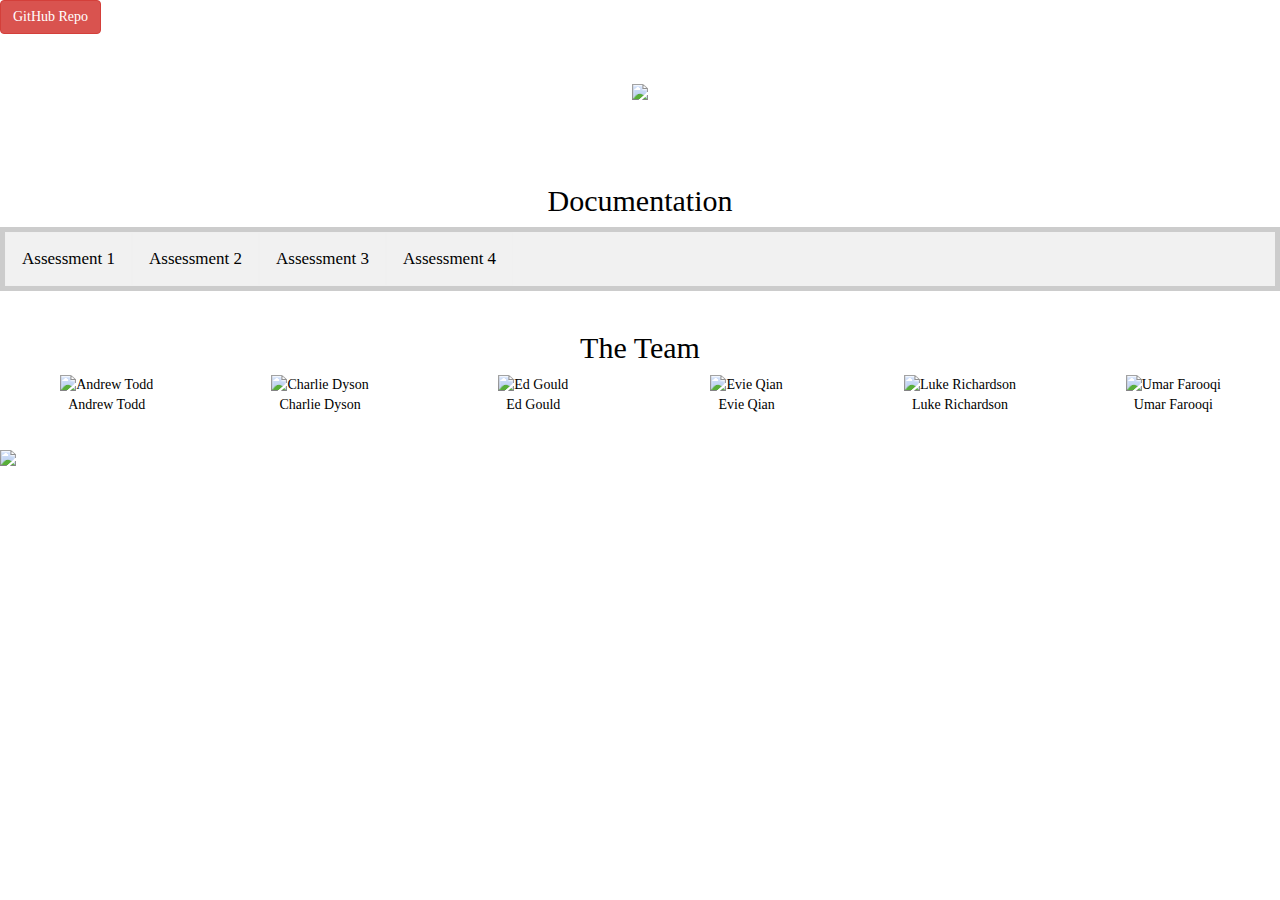
==== commit c579d674: "Or not" ====
--- a/index.html
+++ b/index.html
@@ -517,11 +517,6 @@
 			</div>
 		</mid>
 	</section>
-	
-	<footer>
-		<!--<a href="https://github.com/Ed-Gould/LimeWire-SEPR" title="LimeWire GitHub Repository Assessment 1 & 2" target="_blank">To LimeWire Assessment 1 & 2 Github Repo -></a>-->
-		<a href="https://github.com/Ed-Gould/limewire-a3" title="LimeWire GitHub Repository Assessment 3" target="_blank">To LimeWire Assessment 3 Github Repo -></a>
-	</footer>
 	
 	<script>
 	function openTab(evt, num) {
